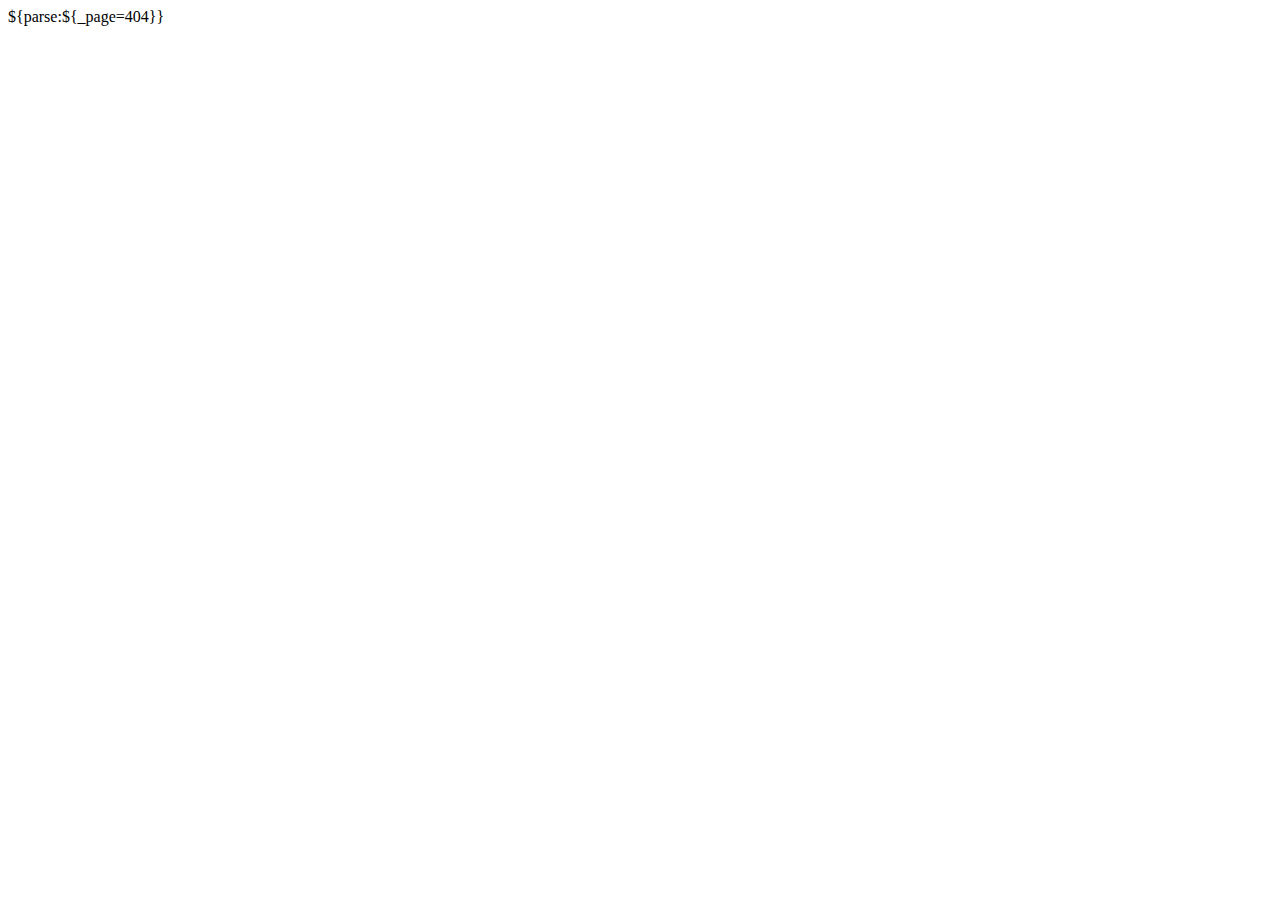
==== Templates/_layout.html @ 2341afbc "[php] Adding LayourResponseFactory" ====
<!DOCTYPE html>
<html lang="bg">
    <head>
        <meta charset="utr-8" />
        <meta name="viewport"
           content="width=device-width, inital-scale=1.0">

        <title> ${Title=My site} </title>
        
        <link href="${path:style/main.css}"
              type="text/css"
              rel="stylesheet" />
    </head>
    <body>
        <main-container class="prim-bg pos-fixed
                               pos-center round-border"
        >
            ${parse:${_page=404}}
        </main-container>
    </body>
</html>
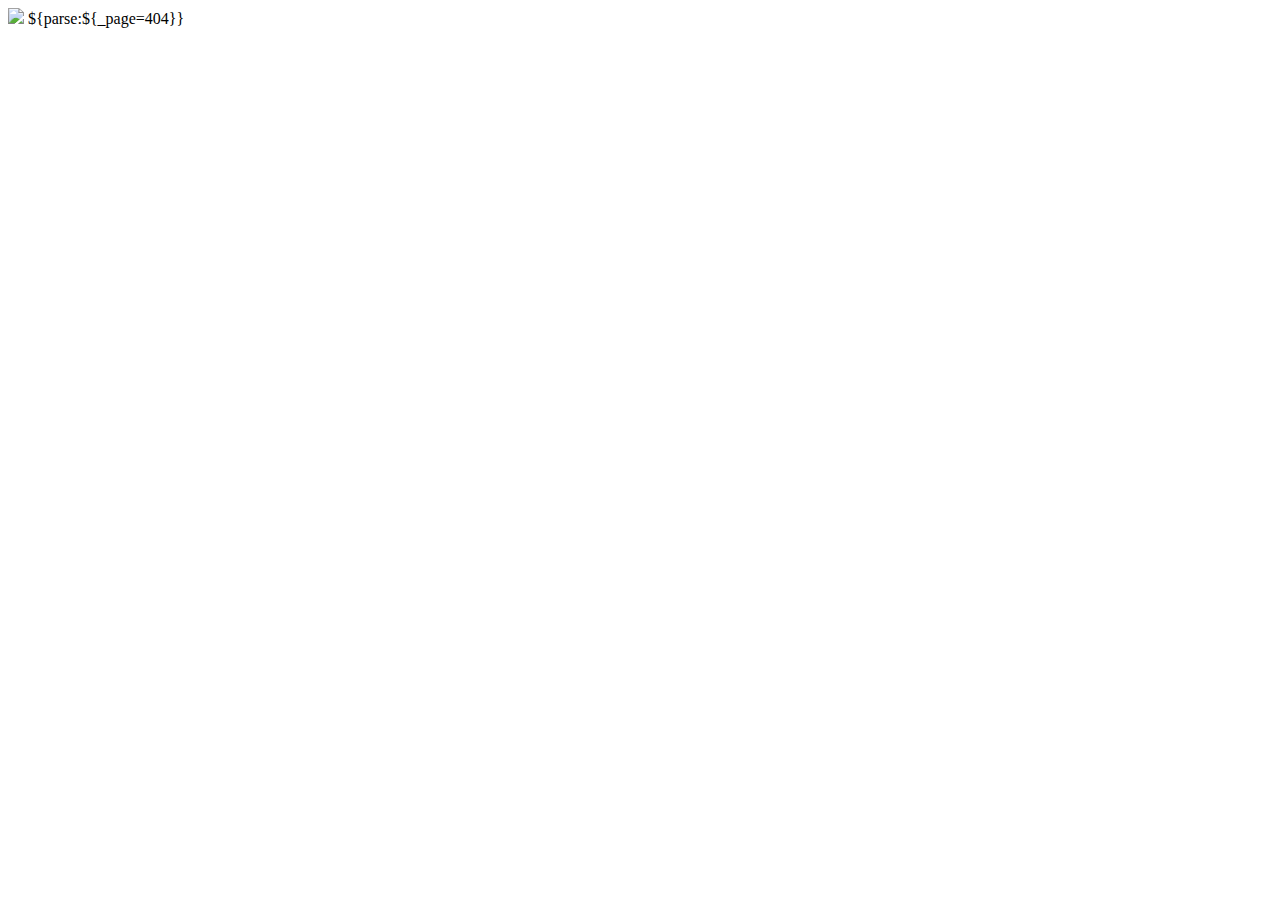
==== commit a18b977a: "[web] Add a logo" ====
--- a/Templates/_layout.html
+++ b/Templates/_layout.html
@@ -5,17 +5,21 @@
         <meta name="viewport"
            content="width=device-width, inital-scale=1.0">
 
-        <title> ${Title=My site} </title>
+        <title> ${Title=Заглавие} </title>
         
         <link href="${path:style/main.css}"
               type="text/css"
               rel="stylesheet" />
     </head>
     <body>
-        <main-container class="prim-bg pos-fixed
-                               pos-center round-border"
-        >
+        <overlay-pin style="left: 0px;">
+        <img width="250px" src="${path:img/logo.png}" />
+        </overlay-pin>
+
+        <main-container class="round-border pos_relative">
             ${parse:${_page=404}}
         </main-container>
+        <script src="${path:scripts/visuals/bg.js}" 
+                type="module"> </script>
     </body>
 </html>
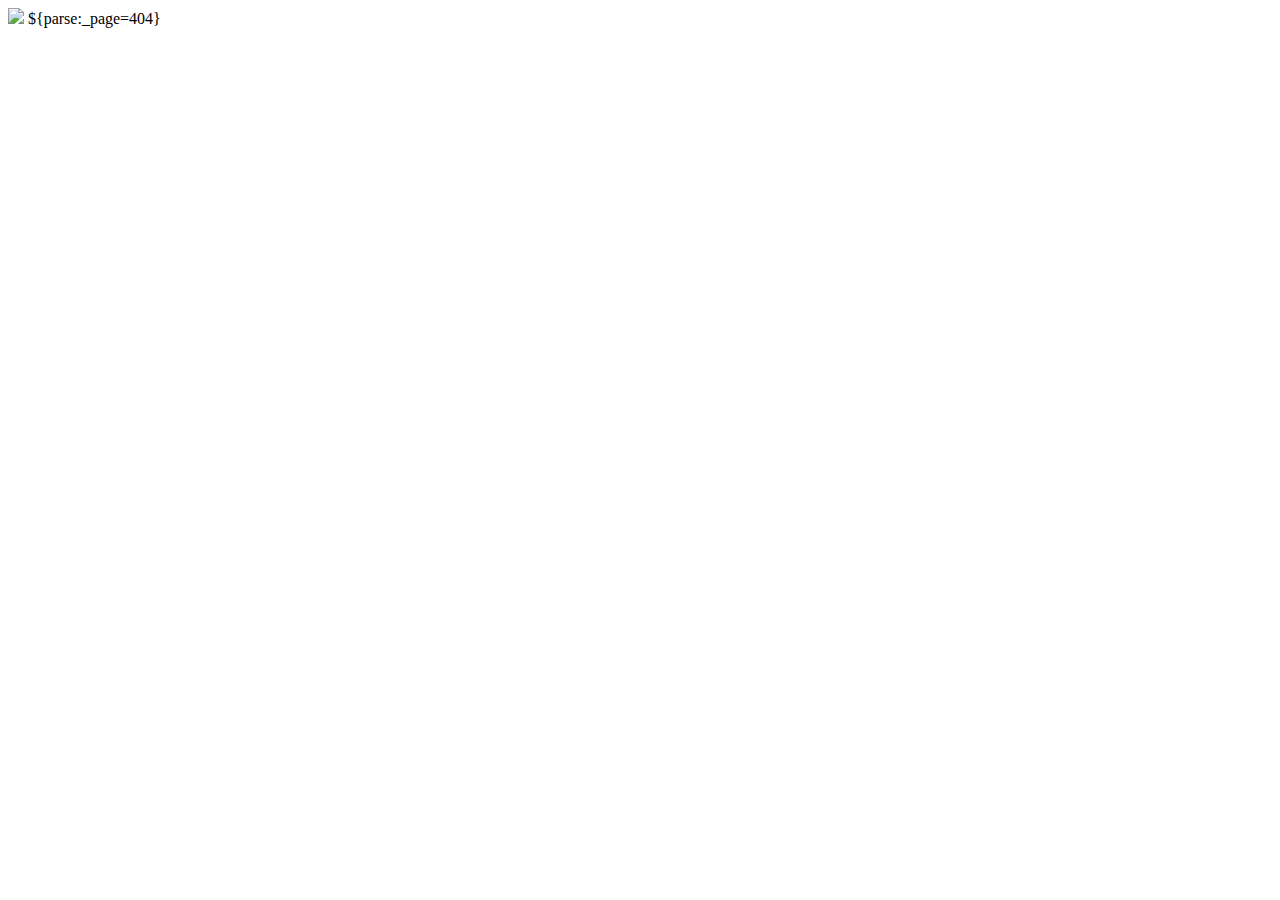
==== commit ffa3d090: "Core: updating to latest version" ====
--- a/Templates/_layout.html
+++ b/Templates/_layout.html
@@ -17,7 +17,7 @@
         </overlay-pin>
 
         <main-container class="round-border pos_relative">
-            ${parse:${_page=404}}
+            ${parse:_page=404}
         </main-container>
         <script src="${path:scripts/visuals/bg.js}" 
                 type="module"> </script>
